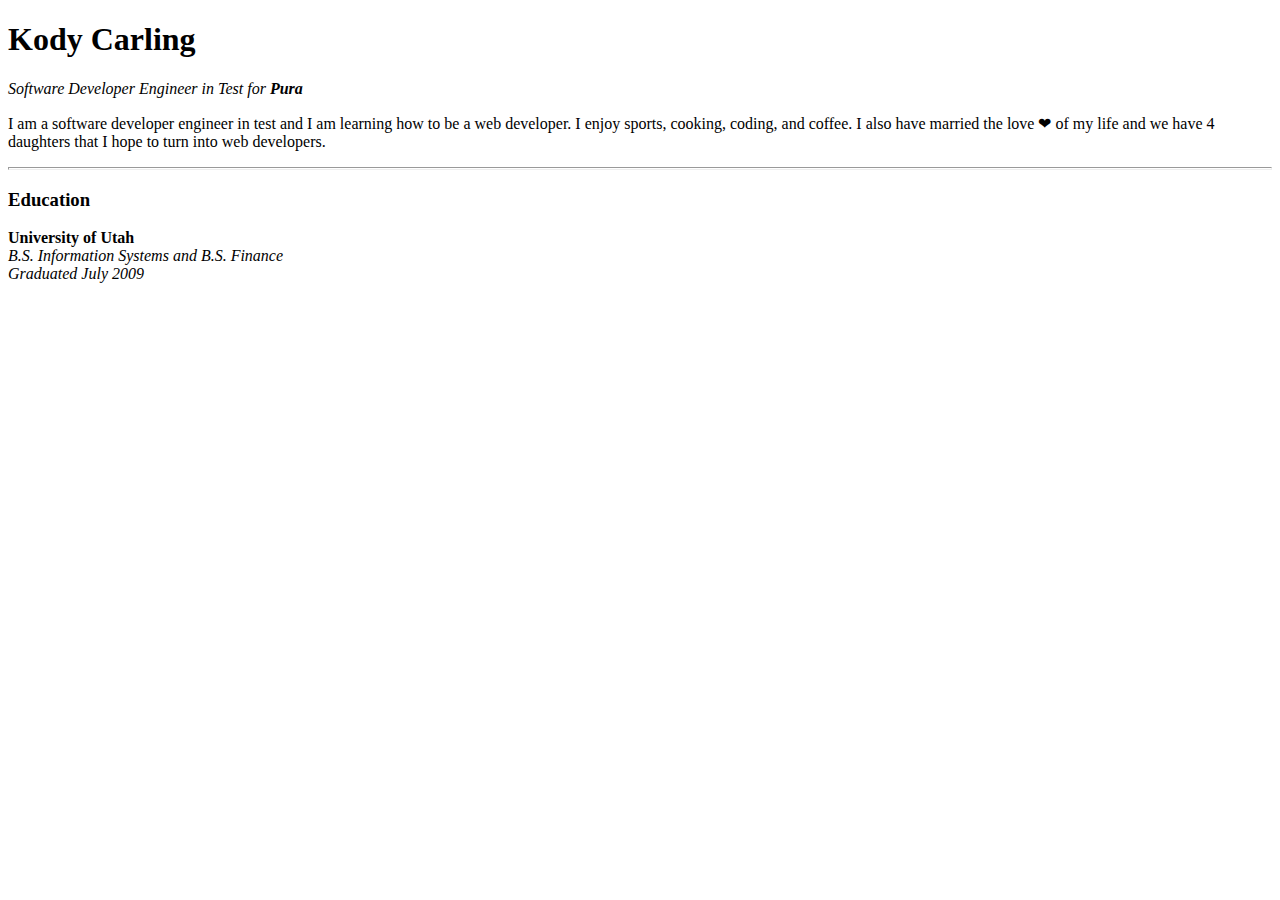
==== HTML-Personal-Site/index.html @ ff26a0fd "basic html 1" ====
<!DOCTYPE html>
<html lang="en">
  <head>
    <meta charset="UTF-8" />
    <meta http-equiv="X-UA-Compatible" content="IE=edge" />
    <meta name="viewport" content="width=device-width, initial-scale=1.0" />
    <title>Kody's Personal Site</title>
  </head>
  <body>
    <h1>Kody Carling</h1>
    <p>
      <em>Software Developer Engineer in Test for <strong>Pura</strong></em>
    </p>
    <p>
      I am a software developer engineer in test and I am learning how to be a
      web developer. I enjoy sports, cooking, coding, and coffee. I also have
      married the love ❤ of my life and we have 4 daughters that I hope to turn
      into web developers.
    </p>

    <hr size="3" />
    <h3>Education</h3>
    <p>
      <strong>University of Utah</strong>
      <br />
      <em>B.S. Information Systems and B.S. Finance</em>
      <br />
      <em>Graduated July 2009</em>
    </p>
  </body>
</html>
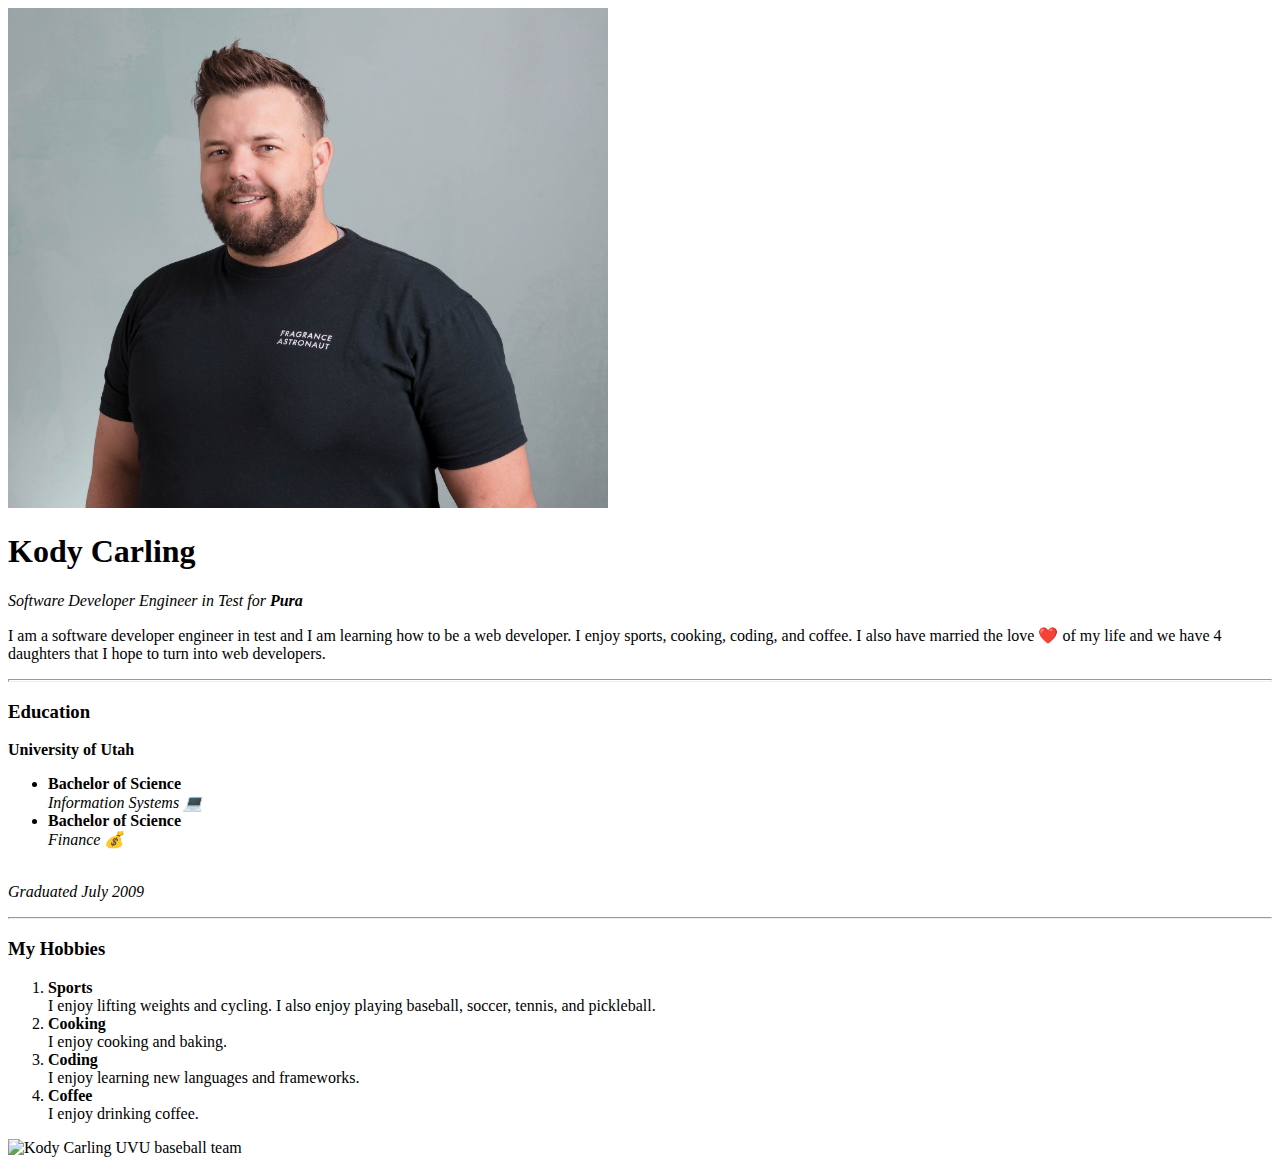
==== commit af8c2df6: "images" ====
--- a/HTML-Personal-Site/index.html
+++ b/HTML-Personal-Site/index.html
@@ -7,6 +7,7 @@
     <title>Kody's Personal Site</title>
   </head>
   <body>
+    <img src="kody_small_image.png" alt="Kody Carling"  width="600" height="500" />
     <h1>Kody Carling</h1>
     <p>
       <em>Software Developer Engineer in Test for <strong>Pura</strong></em>
@@ -14,7 +15,7 @@
     <p>
       I am a software developer engineer in test and I am learning how to be a
       web developer. I enjoy sports, cooking, coding, and coffee. I also have
-      married the love ❤ of my life and we have 4 daughters that I hope to turn
+      married the love ❤️ of my life and we have 4 daughters that I hope to turn
       into web developers.
     </p>
 
@@ -23,9 +24,45 @@
     <p>
       <strong>University of Utah</strong>
       <br />
-      <em>B.S. Information Systems and B.S. Finance</em>
+      <ul>
+        <li>
+          <strong>Bachelor of Science</strong>
+          <br />
+          <em>Information Systems 💻</em>
+        </li>
+        <li>
+          <strong>Bachelor of Science</strong>
+          <br />
+          <em>Finance 💰</em>
+        </li>
+      </ul>
       <br />
       <em>Graduated July 2009</em>
     </p>
+    <hr>
+    <h3>My Hobbies</h3>
+    <ol>
+      <li>
+        <strong>Sports</strong>
+        <br />
+        I enjoy lifting weights and cycling. I also enjoy playing baseball, soccer, tennis, and pickleball.
+      </li>
+      <li>
+        <strong>Cooking</strong>
+        <br />
+        I enjoy cooking and baking.
+      </li>
+      <li>
+        <strong>Coding</strong>
+        <br />
+        I enjoy learning new languages and frameworks.
+      </li>
+      <li>
+        <strong>Coffee</strong>
+        <br />
+        I enjoy drinking coffee.
+      </li>
+    </ol>
+    <img src="https://uvu.contentdm.oclc.org/digital/api/singleitem/image/p17182coll10/1666/default.jpg" alt="Kody Carling UVU baseball team" />
   </body>
 </html>
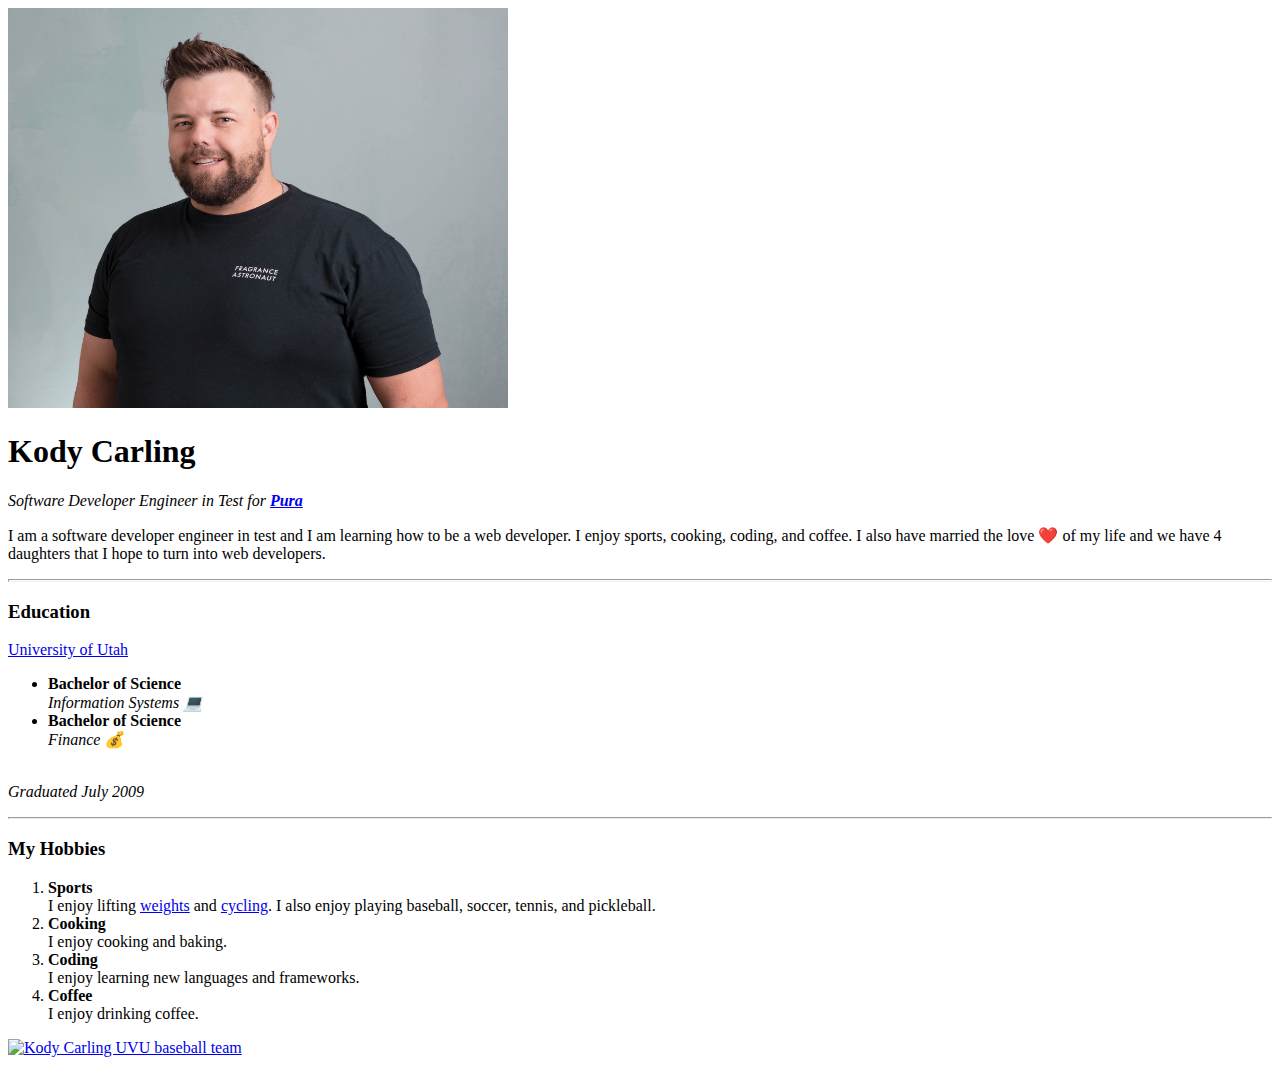
==== commit c58d4eb9: "adding links" ====
--- a/HTML-Personal-Site/index.html
+++ b/HTML-Personal-Site/index.html
@@ -7,10 +7,10 @@
     <title>Kody's Personal Site</title>
   </head>
   <body>
-    <img src="kody_small_image.png" alt="Kody Carling"  width="600" height="500" />
+    <img src="images/kody_small_image.png" alt="Kody Carling"  width="500" height="400" />
     <h1>Kody Carling</h1>
     <p>
-      <em>Software Developer Engineer in Test for <strong>Pura</strong></em>
+      <em>Software Developer Engineer in Test for <strong><a href="https://www.trypura.com/">Pura</a></strong></em>
     </p>
     <p>
       I am a software developer engineer in test and I am learning how to be a
@@ -22,7 +22,7 @@
     <hr size="3" />
     <h3>Education</h3>
     <p>
-      <strong>University of Utah</strong>
+      <a href="https://www.utah.edu/">University of Utah</a>
       <br />
       <ul>
         <li>
@@ -45,7 +45,7 @@
       <li>
         <strong>Sports</strong>
         <br />
-        I enjoy lifting weights and cycling. I also enjoy playing baseball, soccer, tennis, and pickleball.
+        I enjoy lifting <a href="https://www.roguefitness.com/">weights</a> and <a href="https://www.onepeloton.com/">cycling</a>. I also enjoy playing baseball, soccer, tennis, and pickleball.
       </li>
       <li>
         <strong>Cooking</strong>
@@ -63,6 +63,6 @@
         I enjoy drinking coffee.
       </li>
     </ol>
-    <img src="https://uvu.contentdm.oclc.org/digital/api/singleitem/image/p17182coll10/1666/default.jpg" alt="Kody Carling UVU baseball team" />
+    <a href="https://uvu.edu/"><img src="https://uvu.contentdm.oclc.org/digital/api/singleitem/image/p17182coll10/1666/default.jpg" alt="Kody Carling UVU baseball team"width="500" height="600" /></a>
   </body>
 </html>
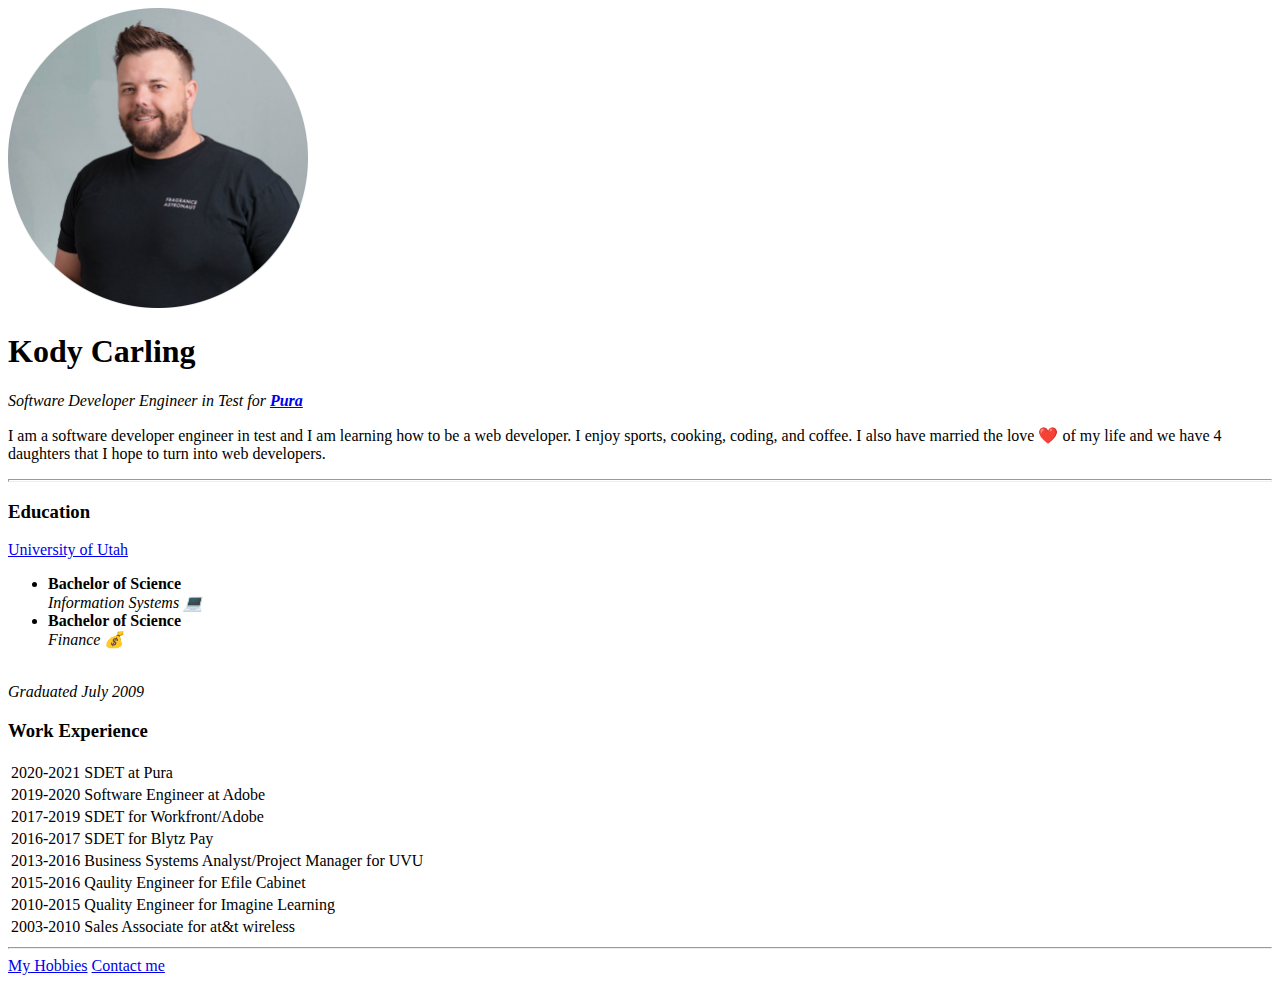
==== commit 319b4123: "getting tables looking good" ====
--- a/HTML-Personal-Site/index.html
+++ b/HTML-Personal-Site/index.html
@@ -7,7 +7,7 @@
     <title>Kody's Personal Site</title>
   </head>
   <body>
-    <img src="images/kody_small_image.png" alt="Kody Carling"  width="500" height="400" />
+    <img src="images/kody_circle_headshot.png" alt="Kody Carling" width="300" height="300" />
     <h1>Kody Carling</h1>
     <p>
       <em>Software Developer Engineer in Test for <strong><a href="https://www.trypura.com/">Pura</a></strong></em>
@@ -39,30 +39,43 @@
       <br />
       <em>Graduated July 2009</em>
     </p>
+    <h3>Work Experience</h3>
+  <table>
+    <tr>
+      <td>2020-2021 </td>
+      <td>SDET at Pura</td>
+    </tr>
+    <tr>
+      <td>2019-2020</td>
+      <td>Software Engineer at Adobe</td>
+      </tr>
+      <tr>
+      <td>2017-2019</td>
+      <td>SDET for Workfront/Adobe</td>
+      </tr>
+      <tr>
+      <td>2016-2017</td>
+      <td>SDET for Blytz Pay</td>
+      </tr>
+      <tr>
+        <td>2013-2016</td>
+        <td>Business Systems Analyst/Project Manager for UVU</td>
+        </tr>
+        <tr>
+        <td>2015-2016</td>
+        <td>Qaulity Engineer for Efile Cabinet</td>
+        </tr>
+        <tr>
+        <td>2010-2015</td>
+        <td>Quality Engineer for Imagine Learning</td>
+        </tr>
+        <tr>
+        <td>2003-2010</td>
+        <td>Sales Associate for at&t wireless</td>
+        </tr>
+  </table>
     <hr>
-    <h3>My Hobbies</h3>
-    <ol>
-      <li>
-        <strong>Sports</strong>
-        <br />
-        I enjoy lifting <a href="https://www.roguefitness.com/">weights</a> and <a href="https://www.onepeloton.com/">cycling</a>. I also enjoy playing baseball, soccer, tennis, and pickleball.
-      </li>
-      <li>
-        <strong>Cooking</strong>
-        <br />
-        I enjoy cooking and baking.
-      </li>
-      <li>
-        <strong>Coding</strong>
-        <br />
-        I enjoy learning new languages and frameworks.
-      </li>
-      <li>
-        <strong>Coffee</strong>
-        <br />
-        I enjoy drinking coffee.
-      </li>
-    </ol>
-    <a href="https://uvu.edu/"><img src="https://uvu.contentdm.oclc.org/digital/api/singleitem/image/p17182coll10/1666/default.jpg" alt="Kody Carling UVU baseball team"width="500" height="600" /></a>
+    <a href="hobbies.html">My Hobbies</a>
+    <a href="contact-me.html">Contact me</a>
   </body>
 </html>
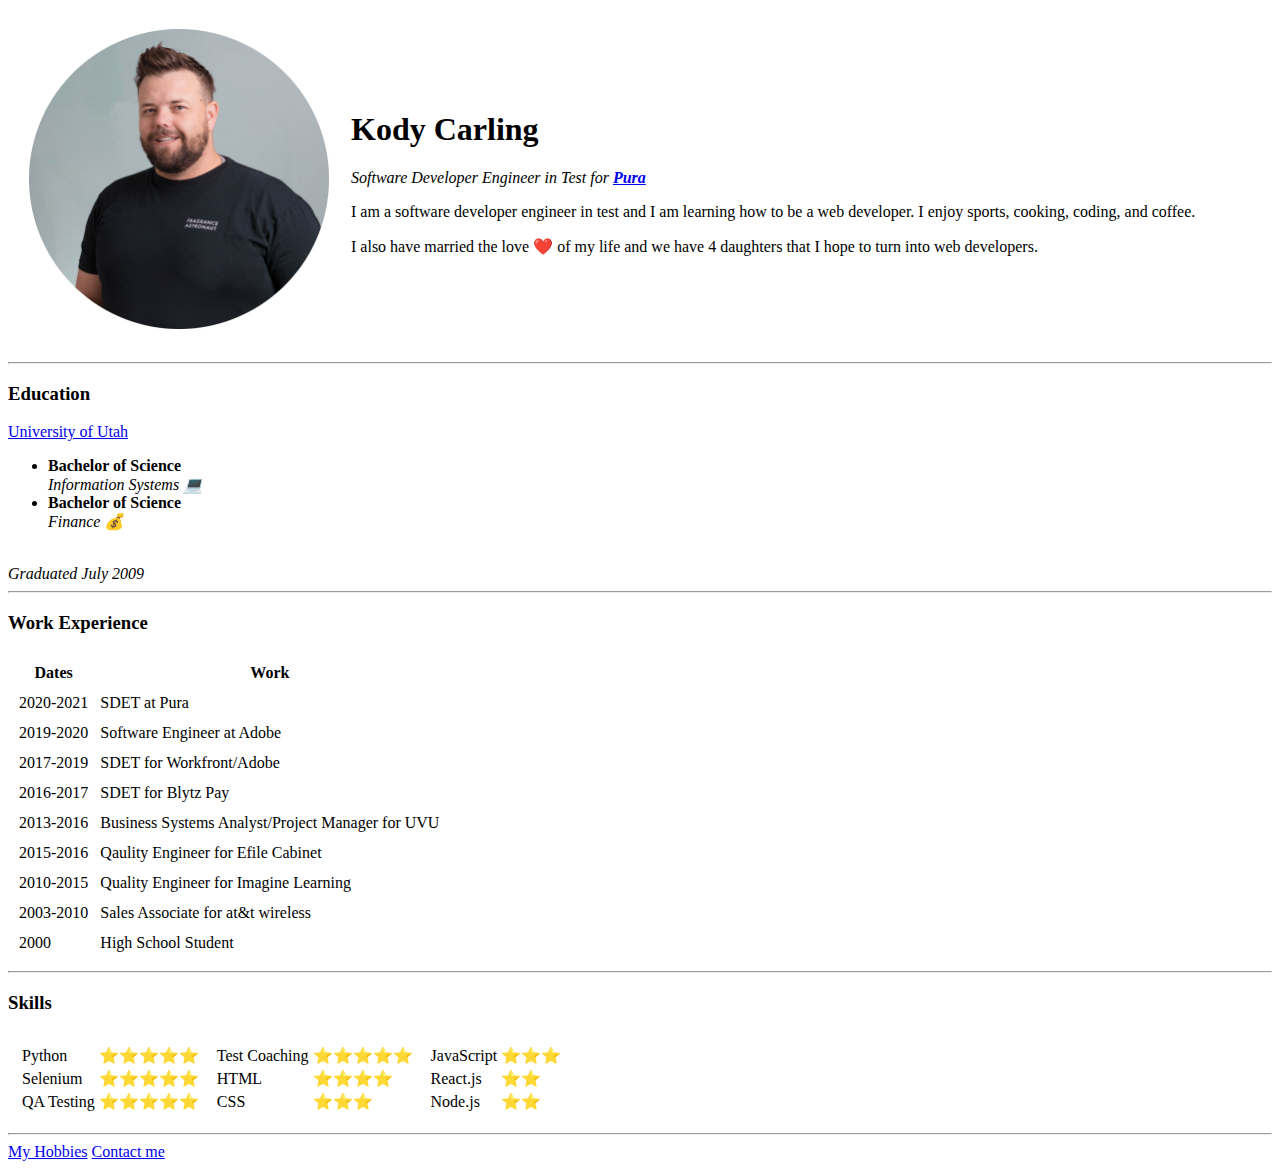
==== commit e3849b0c: "forms" ====
--- a/HTML-Personal-Site/index.html
+++ b/HTML-Personal-Site/index.html
@@ -7,19 +7,26 @@
     <title>Kody's Personal Site</title>
   </head>
   <body>
-    <img src="images/kody_circle_headshot.png" alt="Kody Carling" width="300" height="300" />
-    <h1>Kody Carling</h1>
-    <p>
-      <em>Software Developer Engineer in Test for <strong><a href="https://www.trypura.com/">Pura</a></strong></em>
-    </p>
-    <p>
-      I am a software developer engineer in test and I am learning how to be a
-      web developer. I enjoy sports, cooking, coding, and coffee. I also have
-      married the love ❤️ of my life and we have 4 daughters that I hope to turn
-      into web developers.
-    </p>
-
-    <hr size="3" />
+    <table cellspacing="20" >
+      <tr>
+        <td><img src="images/kody_circle_headshot.png" alt="Kody Carling" width="300" height="300" /></td>
+        <td> <h1>Kody Carling</h1>
+          <p>
+            <em>Software Developer Engineer in Test for <strong><a href="https://www.trypura.com/">Pura</a></strong></em>
+          </p>
+          <p>
+            I am a software developer engineer in test and I am learning how to be a
+            web developer. I enjoy sports, cooking, coding, and coffee.
+            </p>
+            <p>I also have
+            married the love ❤️ of my life and we have 4 daughters that I hope to turn
+            into web developers.
+          </p></td>
+      </tr>
+       
+    </table>
+    
+    <hr/>
     <h3>Education</h3>
     <p>
       <a href="https://www.utah.edu/">University of Utah</a>
@@ -38,10 +45,18 @@
       </ul>
       <br />
       <em>Graduated July 2009</em>
+      <hr>
     </p>
     <h3>Work Experience</h3>
-  <table>
-    <tr>
+  <table cellspacing="10">
+    <thead>
+      <tr>
+        <th>Dates</th>
+        <th>Work</th>
+      </tr>
+    </thead>
+    <tbody>
+      <tr>
       <td>2020-2021 </td>
       <td>SDET at Pura</td>
     </tr>
@@ -73,7 +88,72 @@
         <td>2003-2010</td>
         <td>Sales Associate for at&t wireless</td>
         </tr>
+        <tr>
+        <td>2000</td>
+        <td>High School Student</td>
+        </tr>
+
+    </tbody>
+    
+    <tfoot>
+
+    </tfoot>
   </table>
+  <hr>
+  <h3>Skills</h3>
+ 
+<table cellspacing="10">
+  <tr>
+    <td>    <table>
+      <tr>
+        <td>Python</td>
+        <td>⭐⭐⭐⭐⭐</td>
+      </tr>
+      <tr>
+        <td>Selenium</td>
+        <td>⭐⭐⭐⭐⭐</td>
+      </tr>
+      <tr>
+        <td>QA Testing</td>
+        <td>⭐⭐⭐⭐⭐</td>
+      </tr>
+      </table></td>
+    <td><table>
+      <tr>
+        <td>Test Coaching</td>
+        <td>⭐⭐⭐⭐⭐</td>
+      </tr>
+      <tr>
+        <td>HTML</td>
+        <td>⭐⭐⭐⭐</td>
+      </tr>
+      <tr>
+        <td>CSS</td>
+        <td>⭐⭐⭐</td>
+      </tr>
+      </table></td>
+      <td><table>
+        <tr>
+          <td>JavaScript</td>
+          <td>⭐⭐⭐</td>
+        </tr>
+        <tr>
+          <td>React.js</td>
+          <td>⭐⭐</td>
+        </tr>
+        <tr>
+          <td>Node.js</td>
+          <td>⭐⭐</td>
+        </tr>
+        </table></td>
+  </tr>
+</table>
+  
+
+
+
+
+
     <hr>
     <a href="hobbies.html">My Hobbies</a>
     <a href="contact-me.html">Contact me</a>
